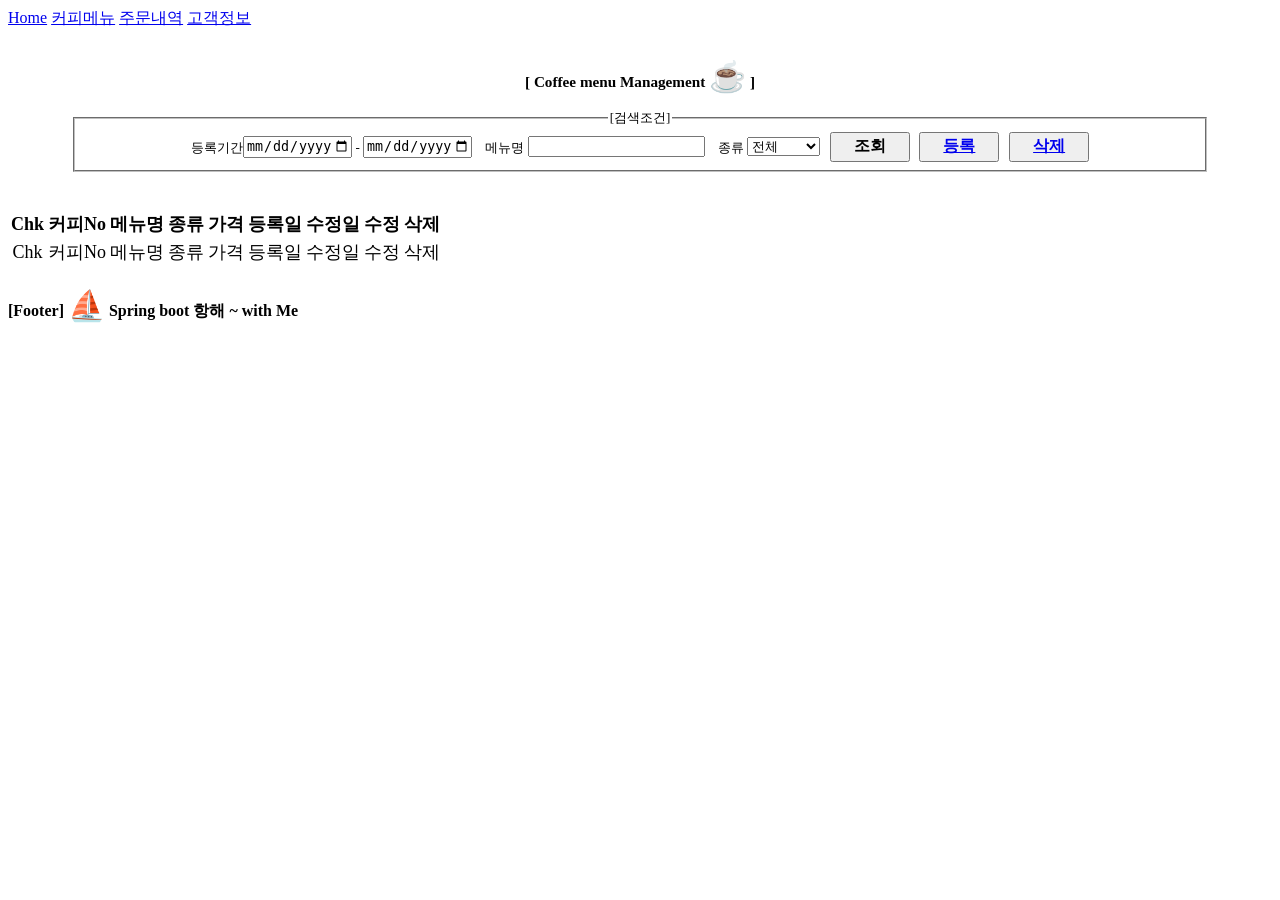
==== src/main/resources/templates/v1/menu/menu.html @ 9ba15728 "카페메뉴 조회 기능 추가" ====
<!DOCTYPE html>
<html lang="ko" xmlns:th="http://www.thymeleaf.org">
<head>
  <title>Coffee Menu</title>
  <meta charset="utf-8">
  <meta name="viewport" content="width=device-width, initial-scale=1">

  <link rel="stylesheet" type="text/css" href="/css/comm.css">
  <link rel="stylesheet" type="text/css" href="/css/coffee.css">

</head>
<body>

<!-- 헤더 위치 -->
<div class="topnav">
  <a href="/v1/home">Home</a>
  <a href="/v1/menu">커피메뉴</a>
  <a href="/v1/order">주문내역</a>
  <a href="/v1/member">고객정보</a>
</div>


<div id="main" style="font-size:large; text-align: center; ">

  <div id="search" style="height: 150px;padding: 15px; font-size: small; width: 90%; margin-left: auto;  margin-right: auto;">
    <h3>[ Coffee menu Management <span style="font-size:30px;">&#9749;</span> ] <th:block th:text="${hello}"></th:block> </h3>

    <form name="fm_menu" autocomplete="on">
      <fieldset>

        <legend> [검색조건] </legend>
        <label>등록기간</label><input type="date" id="start_date" name="start_date" min="2020-01-01" max="2023-12-31">
        - <input type="date" id="end_date" name="end_date" min="2020-01-01" max="2023-12-31">
        &nbsp;&nbsp;
        <label>메뉴명</label> <input type="text" id="name" name="name">
        &nbsp;&nbsp;
        <label>종류</label> <select id="kind" name="kind">
        <option value="ALL">전체</option>
        <option value="1.커피">1.커피</option>
        <option value="2.에이드">2.에이드</option>
        <option value="3.스무디">3.스무디</option>
      </select>

        &nbsp;&nbsp;<input type="submit" value="조회" style="width: 80px;height: 30px;font-weight: bold; font-size: medium">
        &nbsp;&nbsp;<button style="width: 80px;height: 30px;font-weight: bold; font-size: medium"><a href="~~~">등록</a></button>
        &nbsp;&nbsp;<button style="width: 80px;height: 30px;font-weight: bold; font-size: medium"><a href="~~~">삭제</a></button>
        <!-- <a href="javascript:loadDocArray()">test</a> -->
        <!--        <label>CheckBox : </label><span id="idCheckBox"></span>-->
      </fieldset>

    </form>


  </div>


  <table class="table">
    <thead>
      <tr class="tr_td">
        <th>Chk</th>
        <th>커피No</th>
        <th>메뉴명</th>
        <th>종류</th>
        <th>가격</th>
        <th>등록일</th>
        <th>수정일</th>
        <th>수정</th>
        <th>삭제</th>
      </tr>
    </thead>


    <tbody id="t_body">
    <!--- 데이타 출력 부분 -->
      <tr th:each="prod : ${list}">
        <td>Chk</td>
        <td th:text="${prod.get('no')}">커피No</td>
        <td th:text="${prod.get('coffee')}">메뉴명</td>
        <td th:text="${prod.get('kind')}">종류</td>
        <td th:text="${prod.get('price')}">가격</td>
        <td th:text="${prod.get('reg_day')}">등록일</td>
        <td th:text="${prod.get('mod_day')}">수정일</td>

        <td>수정</td>
        <td>삭제</td>
      </tr>

    </tbody>
  </table>
</div>

<!-- 푸터 위치 -->
<div class="footer">
  <!--    https://www.w3schools.com/html/html_emojis.asp   -->
  <h4>[Footer] <span style="font-size:30px;">&#9973;</span> Spring boot 항해 ~ with Me</h4>
</div>

</body>
</html>
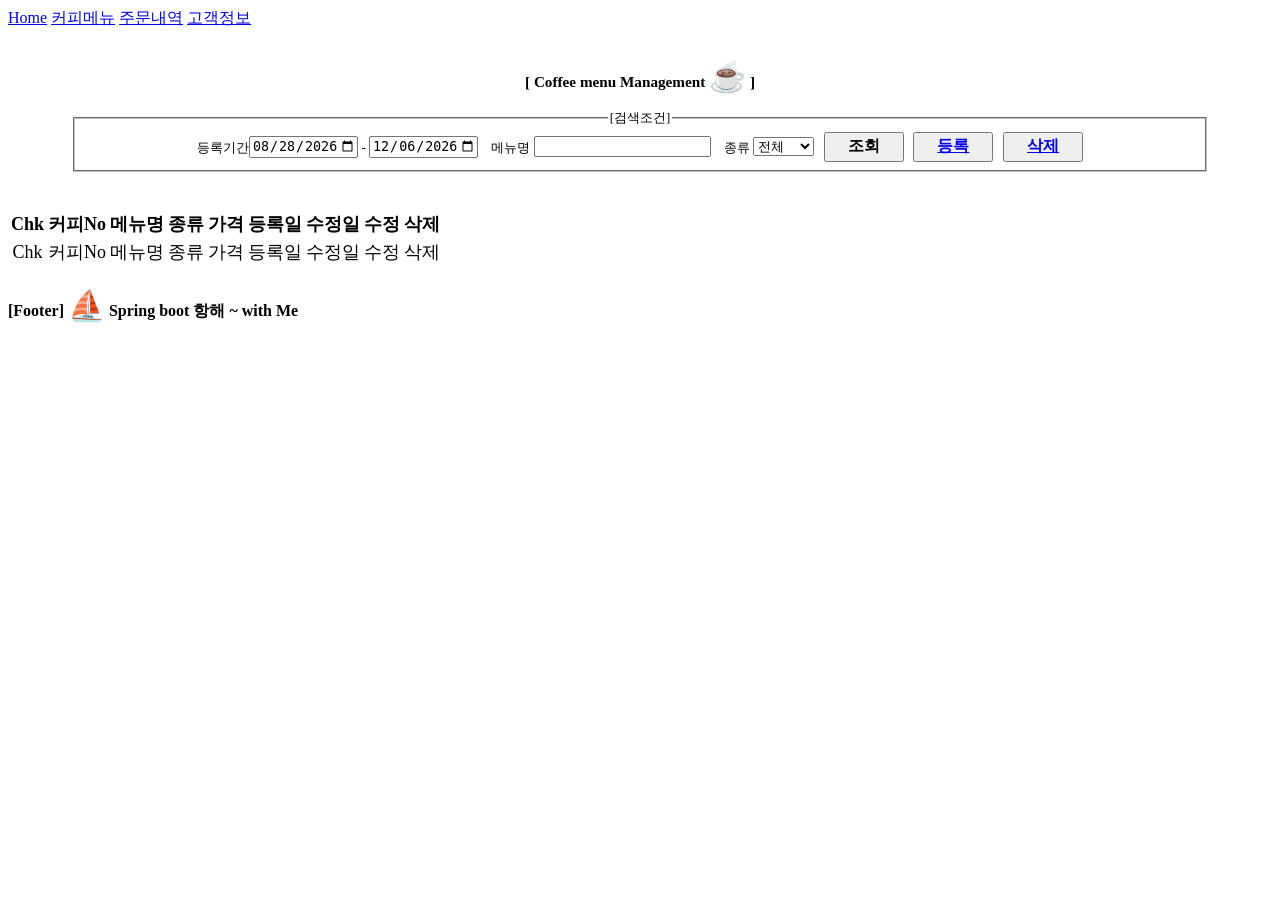
==== commit 0e07a977: "검색 기능 추가" ====
--- a/src/main/resources/templates/v1/menu/menu.html
+++ b/src/main/resources/templates/v1/menu/menu.html
@@ -26,24 +26,24 @@
   <div id="search" style="height: 150px;padding: 15px; font-size: small; width: 90%; margin-left: auto;  margin-right: auto;">
     <h3>[ Coffee menu Management <span style="font-size:30px;">&#9749;</span> ] <th:block th:text="${hello}"></th:block> </h3>
 
-    <form name="fm_menu" autocomplete="on">
+    <form name="fm_menu" autocomplete="on" action="/v1/menu_search" method="post">
       <fieldset>
 
         <legend> [검색조건] </legend>
         <label>등록기간</label><input type="date" id="start_date" name="start_date" min="2020-01-01" max="2023-12-31">
         - <input type="date" id="end_date" name="end_date" min="2020-01-01" max="2023-12-31">
         &nbsp;&nbsp;
-        <label>메뉴명</label> <input type="text" id="name" name="name">
+        <label>메뉴명</label> <input type="text" id="coffee" name="coffee">
         &nbsp;&nbsp;
         <label>종류</label> <select id="kind" name="kind">
         <option value="ALL">전체</option>
-        <option value="1.커피">1.커피</option>
-        <option value="2.에이드">2.에이드</option>
-        <option value="3.스무디">3.스무디</option>
+        <option value="커피">커피</option>
+        <option value="논커피">논커피</option>
+        <option value="에이드">에이드</option>
       </select>
 
         &nbsp;&nbsp;<input type="submit" value="조회" style="width: 80px;height: 30px;font-weight: bold; font-size: medium">
-        &nbsp;&nbsp;<button style="width: 80px;height: 30px;font-weight: bold; font-size: medium"><a href="~~~">등록</a></button>
+        &nbsp;&nbsp;<button style="width: 80px;height: 30px;font-weight: bold; font-size: medium"><a href="/v1/menu_ins">등록</a></button>
         &nbsp;&nbsp;<button style="width: 80px;height: 30px;font-weight: bold; font-size: medium"><a href="~~~">삭제</a></button>
         <!-- <a href="javascript:loadDocArray()">test</a> -->
         <!--        <label>CheckBox : </label><span id="idCheckBox"></span>-->
@@ -82,8 +82,8 @@
         <td th:text="${prod.get('reg_day')}">등록일</td>
         <td th:text="${prod.get('mod_day')}">수정일</td>
 
-        <td>수정</td>
-        <td>삭제</td>
+        <td><a th:href="@{/v1/menu_up(no=${prod.get('no')})}">수정</a></td>
+        <td><a th:href="@{/v1/menu_del(no=${prod.get('no')})}">삭제</a></td>
       </tr>
 
     </tbody>
@@ -96,6 +96,14 @@
   <h4>[Footer] <span style="font-size:30px;">&#9973;</span> Spring boot 항해 ~ with Me</h4>
 </div>
 
+<script>
+  /*현재 시간 날짜에 적용시키기*/
+  const now = new Date(); //현재 날짜 및 시간
+  const time7 = new Date(now.setDate(now.getDate() - 100)); //기간설정
+  document.getElementById("start_date").value = time7.toISOString().slice(0,10);
+  document.getElementById("end_date").value = new Date().toISOString().slice(0,10);
+</script>
+
 </body>
 </html>
 
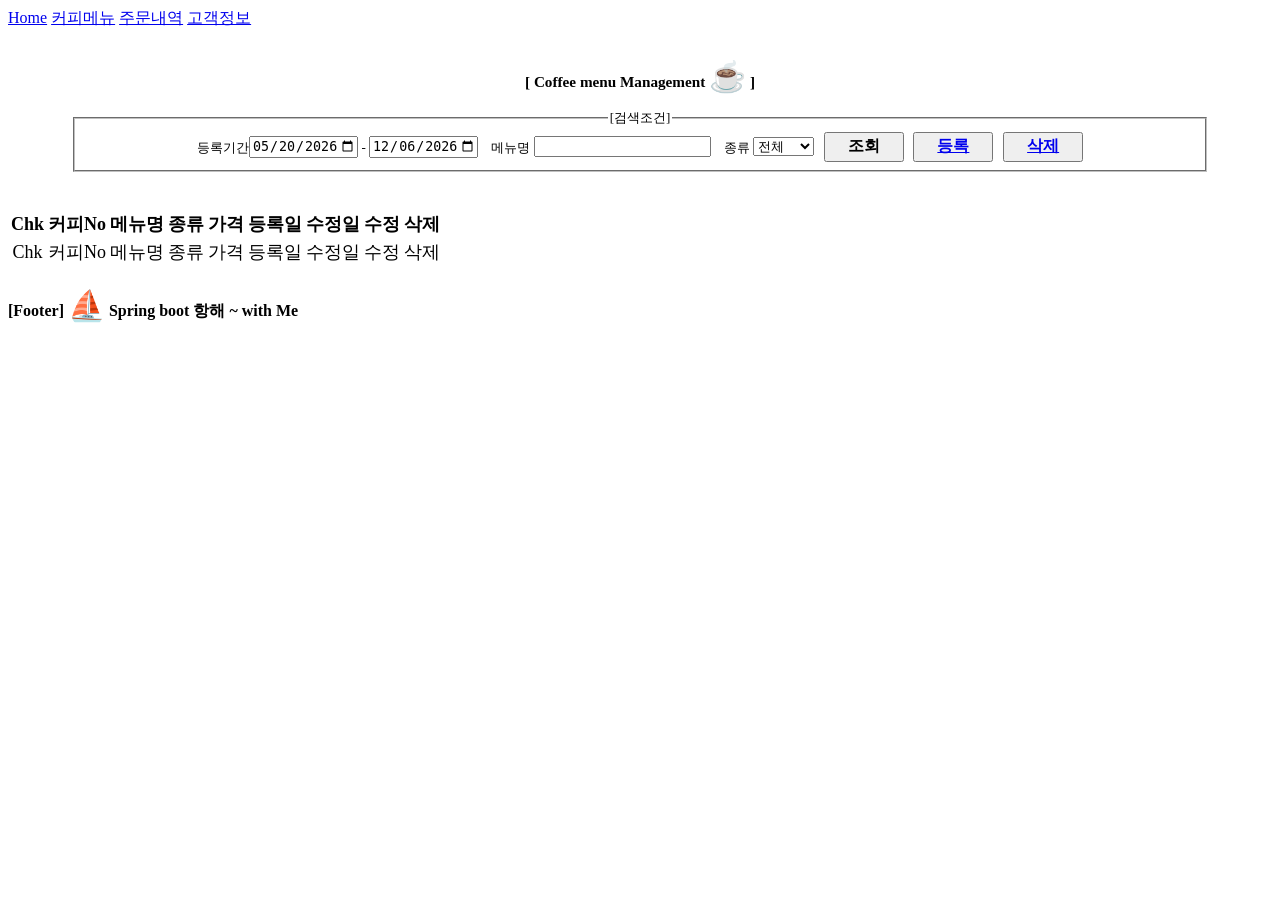
==== commit 434a3c65: "커피메뉴 검색 기능 버그 수정" ====
--- a/src/main/resources/templates/v1/menu/menu.html
+++ b/src/main/resources/templates/v1/menu/menu.html
@@ -10,8 +10,8 @@
   <link rel="stylesheet" type="text/css" href="/css/coffee.css">
 
 </head>
+
 <body>
-
 <!-- 헤더 위치 -->
 <div class="topnav">
   <a href="/v1/home">Home</a>
@@ -20,7 +20,7 @@
   <a href="/v1/member">고객정보</a>
 </div>
 
-
+<!--컨텐츠 위치-->
 <div id="main" style="font-size:large; text-align: center; ">
 
   <div id="search" style="height: 150px;padding: 15px; font-size: small; width: 90%; margin-left: auto;  margin-right: auto;">
@@ -30,8 +30,8 @@
       <fieldset>
 
         <legend> [검색조건] </legend>
-        <label>등록기간</label><input type="date" id="start_date" name="start_date" min="2020-01-01" max="2023-12-31">
-        - <input type="date" id="end_date" name="end_date" min="2020-01-01" max="2023-12-31">
+        <label>등록기간</label><input type="date" id="start_date" name="start_date" min="2024-01-01" max="2024-12-31">
+        - <input type="date" id="end_date" name="end_date" min="2024-01-01" max="2024-12-31">
         &nbsp;&nbsp;
         <label>메뉴명</label> <input type="text" id="coffee" name="coffee">
         &nbsp;&nbsp;
@@ -99,7 +99,7 @@
 <script>
   /*현재 시간 날짜에 적용시키기*/
   const now = new Date(); //현재 날짜 및 시간
-  const time7 = new Date(now.setDate(now.getDate() - 100)); //기간설정
+  const time7 = new Date(now.setDate(now.getDate() - 200)); //기간설정
   document.getElementById("start_date").value = time7.toISOString().slice(0,10);
   document.getElementById("end_date").value = new Date().toISOString().slice(0,10);
 </script>
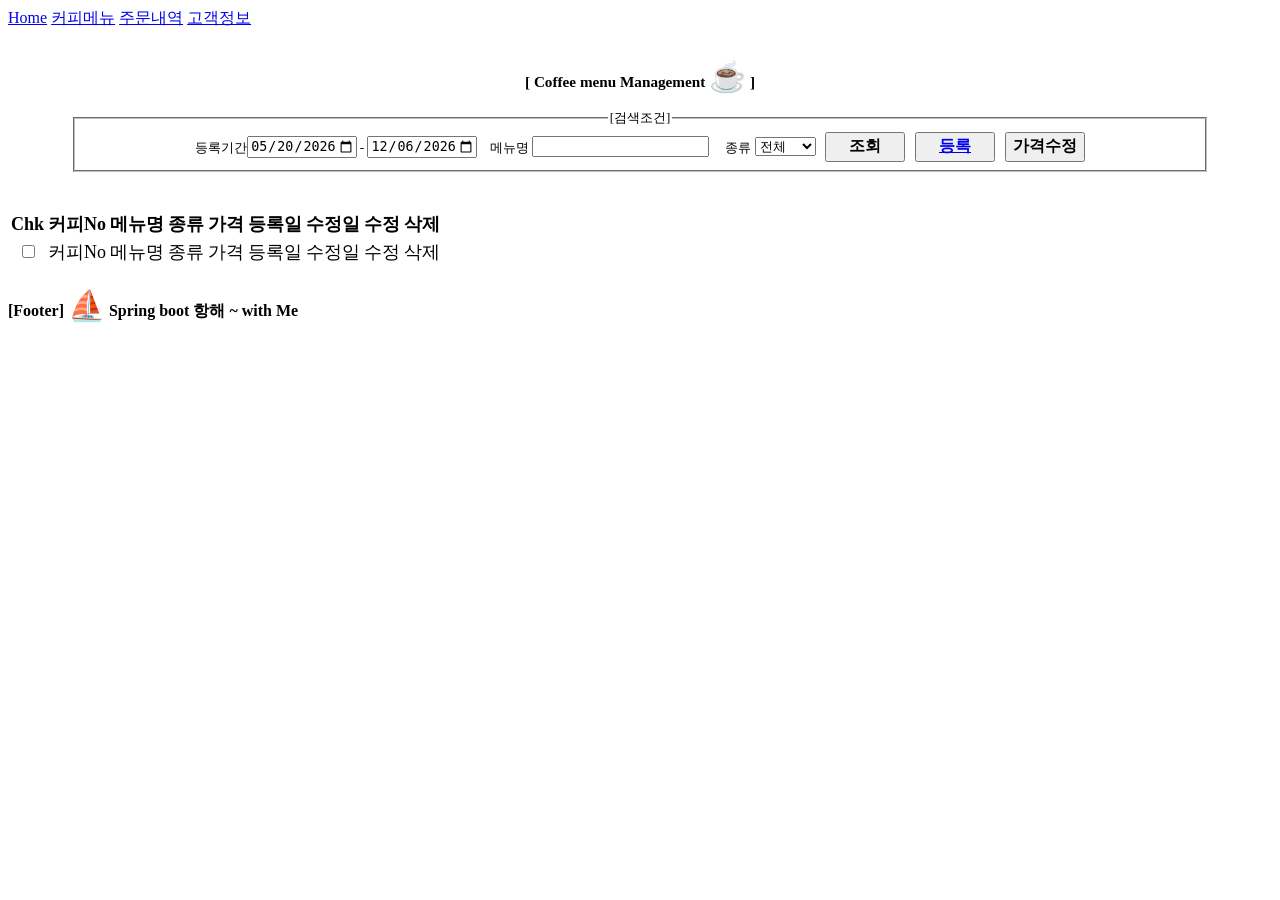
==== commit 3023eab2: "다중 가격 변경 기능 추가" ====
--- a/src/main/resources/templates/v1/menu/menu.html
+++ b/src/main/resources/templates/v1/menu/menu.html
@@ -1,107 +1,126 @@
-
 <!DOCTYPE html>
 <html lang="ko" xmlns:th="http://www.thymeleaf.org">
 <head>
-  <title>Coffee Menu</title>
-  <meta charset="utf-8">
-  <meta name="viewport" content="width=device-width, initial-scale=1">
+    <title>Coffee Menu</title>
+    <meta charset="utf-8">
+    <meta name="viewport" content="width=device-width, initial-scale=1">
 
-  <link rel="stylesheet" type="text/css" href="/css/comm.css">
-  <link rel="stylesheet" type="text/css" href="/css/coffee.css">
+    <link rel="stylesheet" type="text/css" href="/css/comm.css">
+    <link rel="stylesheet" type="text/css" href="/css/coffee.css">
 
 </head>
 
 <body>
 <!-- 헤더 위치 -->
 <div class="topnav">
-  <a href="/v1/home">Home</a>
-  <a href="/v1/menu">커피메뉴</a>
-  <a href="/v1/order">주문내역</a>
-  <a href="/v1/member">고객정보</a>
+    <a href="/v1/home">Home</a>
+    <a href="/v1/menu">커피메뉴</a>
+    <a href="/v1/order">주문내역</a>
+    <a href="/v1/member">고객정보</a>
 </div>
 
 <!--컨텐츠 위치-->
 <div id="main" style="font-size:large; text-align: center; ">
 
-  <div id="search" style="height: 150px;padding: 15px; font-size: small; width: 90%; margin-left: auto;  margin-right: auto;">
-    <h3>[ Coffee menu Management <span style="font-size:30px;">&#9749;</span> ] <th:block th:text="${hello}"></th:block> </h3>
+    <div id="search"
+         style="height: 150px;padding: 15px; font-size: small; width: 90%; margin-left: auto;  margin-right: auto;">
+        <h3>[ Coffee menu Management <span style="font-size:30px;">&#9749;</span> ]
+            <th:block th:text="${hello}"></th:block>
+        </h3>
 
-    <form name="fm_menu" autocomplete="on" action="/v1/menu_search" method="post">
-      <fieldset>
+        <form name="fm_menu" autocomplete="on" action="/v1/menu_search" method="post">
+            <fieldset>
 
-        <legend> [검색조건] </legend>
-        <label>등록기간</label><input type="date" id="start_date" name="start_date" min="2024-01-01" max="2024-12-31">
-        - <input type="date" id="end_date" name="end_date" min="2024-01-01" max="2024-12-31">
-        &nbsp;&nbsp;
-        <label>메뉴명</label> <input type="text" id="coffee" name="coffee">
-        &nbsp;&nbsp;
-        <label>종류</label> <select id="kind" name="kind">
-        <option value="ALL">전체</option>
-        <option value="커피">커피</option>
-        <option value="논커피">논커피</option>
-        <option value="에이드">에이드</option>
-      </select>
+                <legend> [검색조건]</legend>
+                <label>등록기간</label><input type="date" id="start_date" name="start_date" min="2024-01-01"
+                                          max="2024-12-31">
+                - <input type="date" id="end_date" name="end_date" min="2024-01-01" max="2024-12-31">
+                &nbsp;&nbsp;
+                <label>메뉴명</label> <input type="text" id="coffee" name="coffee">
+                &nbsp; &nbsp;
+                <label>종류</label> <select id="kind" name="kind">
+                <option value="ALL">전체</option>
+                <option value="커피">커피</option>
+                <option value="논커피">논커피</option>
+                <option value="에이드">에이드</option>
+            </select>
 
-        &nbsp;&nbsp;<input type="submit" value="조회" style="width: 80px;height: 30px;font-weight: bold; font-size: medium">
-        &nbsp;&nbsp;<button style="width: 80px;height: 30px;font-weight: bold; font-size: medium"><a href="/v1/menu_ins">등록</a></button>
-        &nbsp;&nbsp;<button style="width: 80px;height: 30px;font-weight: bold; font-size: medium"><a href="~~~">삭제</a></button>
-        <!-- <a href="javascript:loadDocArray()">test</a> -->
-        <!--        <label>CheckBox : </label><span id="idCheckBox"></span>-->
-      </fieldset>
+                &nbsp;&nbsp;<input type="submit" value="조회"
+                                   style="width: 80px;height: 30px;font-weight: bold; font-size: medium">
+                &nbsp;&nbsp;<button style="width: 80px;height: 30px;font-weight: bold; font-size: medium"><a
+                    href="/v1/menu_ins">등록</a></button>
+                &nbsp;&nbsp;<button type="button" id="IdUpdateAll"
+                                    style="width: 80px;height: 30px;font-weight: bold; font-size: medium"
+                                    onclick="onModify()">가격수정</button>
+                <!-- <a href="javascript:loadDocArray()">test</a> -->
+                <!--        <label>CheckBox : </label><span id="idCheckBox"></span>-->
+            </fieldset>
+        </form>
+    </div>
 
-    </form>
+    <form name="formTable" id="IdFormTable" method="post" action="/v1/menu_updatePrice">
+        <table class="table">
+            <thead>
+            <tr class="tr_td">
+                <th>Chk</th>
+                <th>커피No</th>
+                <th>메뉴명</th>
+                <th>종류</th>
+                <th>가격</th>
+                <th>등록일</th>
+                <th>수정일</th>
+                <th>수정</th>
+                <th>삭제</th>
+            </tr>
+            </thead>
 
 
-  </div>
-
-
-  <table class="table">
-    <thead>
-      <tr class="tr_td">
-        <th>Chk</th>
-        <th>커피No</th>
-        <th>메뉴명</th>
-        <th>종류</th>
-        <th>가격</th>
-        <th>등록일</th>
-        <th>수정일</th>
-        <th>수정</th>
-        <th>삭제</th>
-      </tr>
-    </thead>
-
-
-    <tbody id="t_body">
-    <!--- 데이타 출력 부분 -->
-      <tr th:each="prod : ${list}">
-        <td>Chk</td>
-        <td th:text="${prod.get('no')}">커피No</td>
-        <td th:text="${prod.get('coffee')}">메뉴명</td>
-        <td th:text="${prod.get('kind')}">종류</td>
-        <td th:text="${prod.get('price')}">가격</td>
-        <td th:text="${prod.get('reg_day')}">등록일</td>
-        <td th:text="${prod.get('mod_day')}">수정일</td>
-
-        <td><a th:href="@{/v1/menu_up(no=${prod.get('no')})}">수정</a></td>
-        <td><a th:href="@{/v1/menu_del(no=${prod.get('no')})}">삭제</a></td>
-      </tr>
-
-    </tbody>
-  </table>
+            <tbody id="t_body">
+            <!--- 데이타 출력 부분 -->
+            <tr th:each="prod : ${list}">
+                <td><input type="checkbox" name="chkCoffeeNo" th:value="${prod.get('no')}"></td>
+                <td th:text="${prod.get('no')}">커피No</td>
+                <td th:text="${prod.get('coffee')}">메뉴명</td>
+                <td th:text="${prod.get('kind')}">종류</td>
+                <td th:text="${prod.get('price')}">가격</td>
+                <td th:text="${prod.get('reg_day')}">등록일</td>
+                <td th:text="${prod.get('mod_day')}">수정일</td>
+                <td><a th:href="@{/v1/menu_up(no=${prod.get('no')})}">수정</a></td>
+                <td><a th:href="@{/v1/menu_del(no=${prod.get('no')})}">삭제</a></td>
+            </tr>
+            </tbody>
+        </table>
+        <input type="hidden" name="hidden_price">
+    </form>
 </div>
 
 <!-- 푸터 위치 -->
 <div class="footer">
-  <!--    https://www.w3schools.com/html/html_emojis.asp   -->
-  <h4>[Footer] <span style="font-size:30px;">&#9973;</span> Spring boot 항해 ~ with Me</h4>
+    <!--    https://www.w3schools.com/html/html_emojis.asp   -->
+    <h4>[Footer] <span style="font-size:30px;">&#9973;</span> Spring boot 항해 ~ with Me</h4>
 </div>
 
 <script>
-  /*현재 시간 날짜에 적용시키기*/
-  const now = new Date(); //현재 날짜 및 시간
-  const time7 = new Date(now.setDate(now.getDate() - 200)); //기간설정
-  document.getElementById("start_date").value = time7.toISOString().slice(0,10);
-  document.getElementById("end_date").value = new Date().toISOString().slice(0,10);
+    /*현재 시간 날짜에 적용시키기*/
+    const now = new Date(); //현재 날짜 및 시간
+    const time7 = new Date(now.setDate(now.getDate() - 200)); //기간설정
+    document.getElementById("start_date").value = time7.toISOString().slice(0, 10);
+    document.getElementById("end_date").value = new Date().toISOString().slice(0, 10);
+
+    function onModify() {
+        let _price = prompt("가격을 입력하세요");
+
+        if (_price == undefined) {
+            return;
+        } else if (_price == "") {
+            alert("가격을 입력하세요");
+            onModify();
+        } else if (_price != "") {
+            let _frm = document.formTable;
+            _frm.hidden_price.value = _price;
+            _frm.submit();
+        }
+    }
 </script>
 
 </body>
